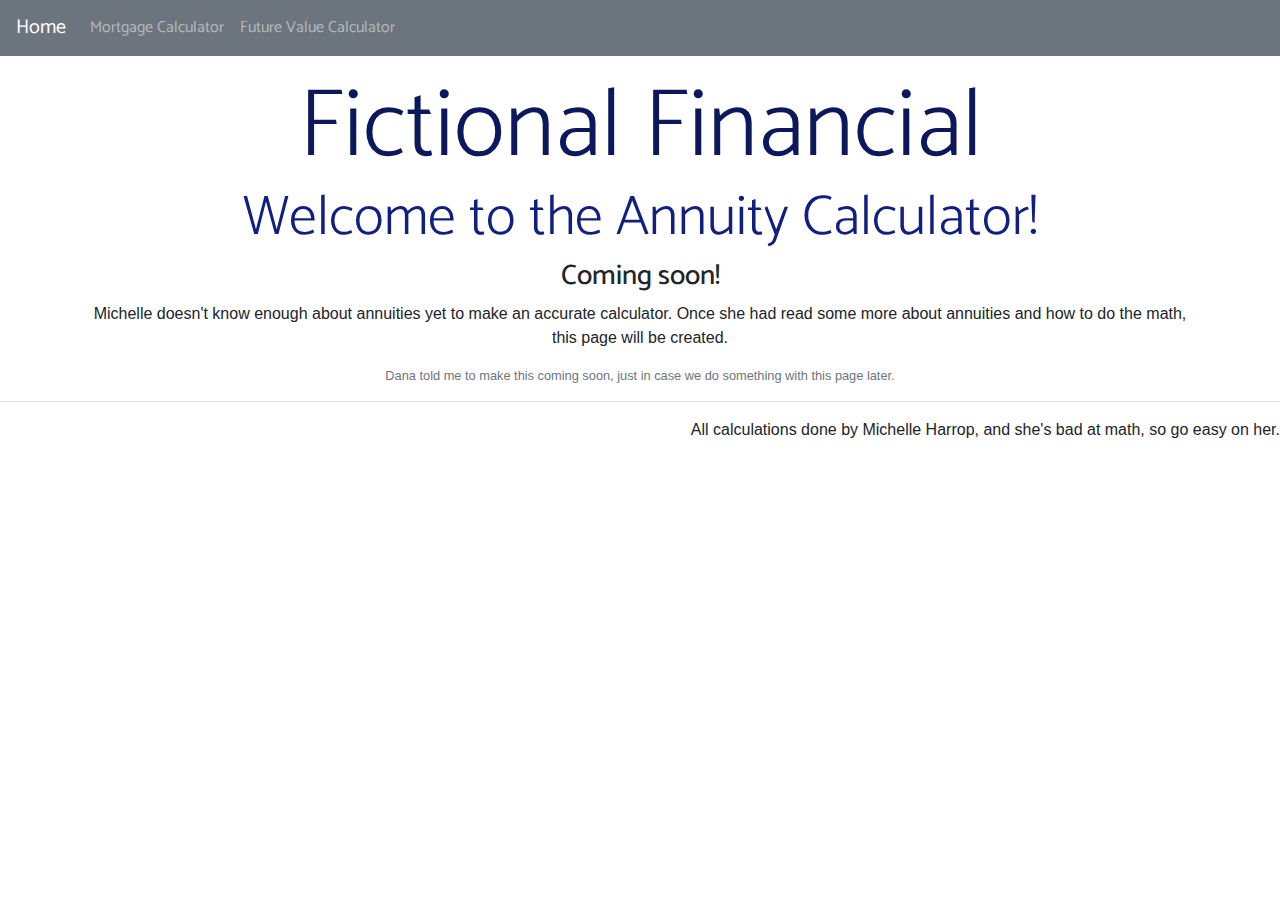
==== annuityCalculator.html @ 59638904 "making things pretty" ====
<!doctype html>
<html lang="en">

<head>
    <!-- Required meta tags -->
    <meta charset="utf-8">
    <meta name="viewport" content="width=device-width, initial-scale=1, shrink-to-fit=no">

    <!-- Bootstrap CSS -->
    <link rel="stylesheet" href="https://stackpath.bootstrapcdn.com/bootstrap/4.3.1/css/bootstrap.min.css"
        integrity="sha384-ggOyR0iXCbMQv3Xipma34MD+dH/1fQ784/j6cY/iJTQUOhcWr7x9JvoRxT2MZw1T" crossorigin="anonymous">

    <!--My CSS, Google Fonts, and favicon-->
    <link rel="stylesheet" href="css/styles.css">
    <link href="https://fonts.googleapis.com/css?family=Catamaran&display=swap" rel="stylesheet">

    <link rel="icon" href="images/dollarsign.png">

    <title>Fictional Financial</title>
</head>

<body>
    <nav class="navbar navbar-expand-lg navbar-dark bg-secondary">
        <a class="navbar-brand" href="index.html">Home</a>
        <button class="navbar-toggler" type="button" data-toggle="collapse" data-target="#navbarTogglerDemo02"
            aria-controls="navbarTogglerDemo02" aria-expanded="false" aria-label="Toggle navigation">
            <span class="navbar-toggler-icon"></span>
        </button>

        <div class="collapse navbar-collapse" id="navbarTogglerDemo02">
            <ul class="navbar-nav mr-auto mt-2 mt-lg-0">
                <li class="nav-item">
                    <a class="nav-link" href="mortgageCalculator.html">Mortgage Calculator</a>
                </li>
                <li class="nav-item">
                    <a class="nav-link" href="futureValueCalculator.html">Future Value Calculator</a>
                </li>
            </ul>
        </div>
    </nav>

    <header>
        <h1 class="display-1 text-center">Fictional Financial</h1>
    </header>    

    <br />
    <main>
        <!--description of page-->
        <div class="container">
        <article class="text-center">
            <h2 class="display-4">Welcome to the Annuity Calculator!</h2>
            <h3>Coming soon!</h3>
            <p>Michelle doesn't know enough about annuities yet to make an accurate calculator. Once she had read some more about annuities and how to do the math, this page will be created.</p>
            <small class="form-text text-muted">
            Dana told me to make this coming soon, just in case we do something with this page later.
            </small>

        </article>
        </div>
    </main>

    <hr>
    <footer class="text-right">
        <p>All calculations done by Michelle Harrop, and she's bad at math, so go easy on her.</p>
    </footer>


    <!-- Optional JavaScript -->
    <!-- jQuery first, then Popper.js, then Bootstrap JS -->
    <script src="https://code.jquery.com/jquery-3.3.1.slim.min.js"
        integrity="sha384-q8i/X+965DzO0rT7abK41JStQIAqVgRVzpbzo5smXKp4YfRvH+8abtTE1Pi6jizo"
        crossorigin="anonymous"></script>
    <script src="https://cdnjs.cloudflare.com/ajax/libs/popper.js/1.14.7/umd/popper.min.js"
        integrity="sha384-UO2eT0CpHqdSJQ6hJty5KVphtPhzWj9WO1clHTMGa3JDZwrnQq4sF86dIHNDz0W1"
        crossorigin="anonymous"></script>
    <script src="https://stackpath.bootstrapcdn.com/bootstrap/4.3.1/js/bootstrap.min.js"
        integrity="sha384-JjSmVgyd0p3pXB1rRibZUAYoIIy6OrQ6VrjIEaFf/nJGzIxFDsf4x0xIM+B07jRM"
        crossorigin="anonymous"></script>

    <!--My Scripts-->
    <script src="scripts/futureValueCalculator.js"></script>

</body>

</html>
---- css/styles.css ----
h1, h2, h3, nav {
    font-family: 'Catamaran', sans-serif;
}
h1 {
    margin-top: 15px;
    margin-bottom: -25px;
    color: #0c175c;
}
h2 {
    color: #112080;
}
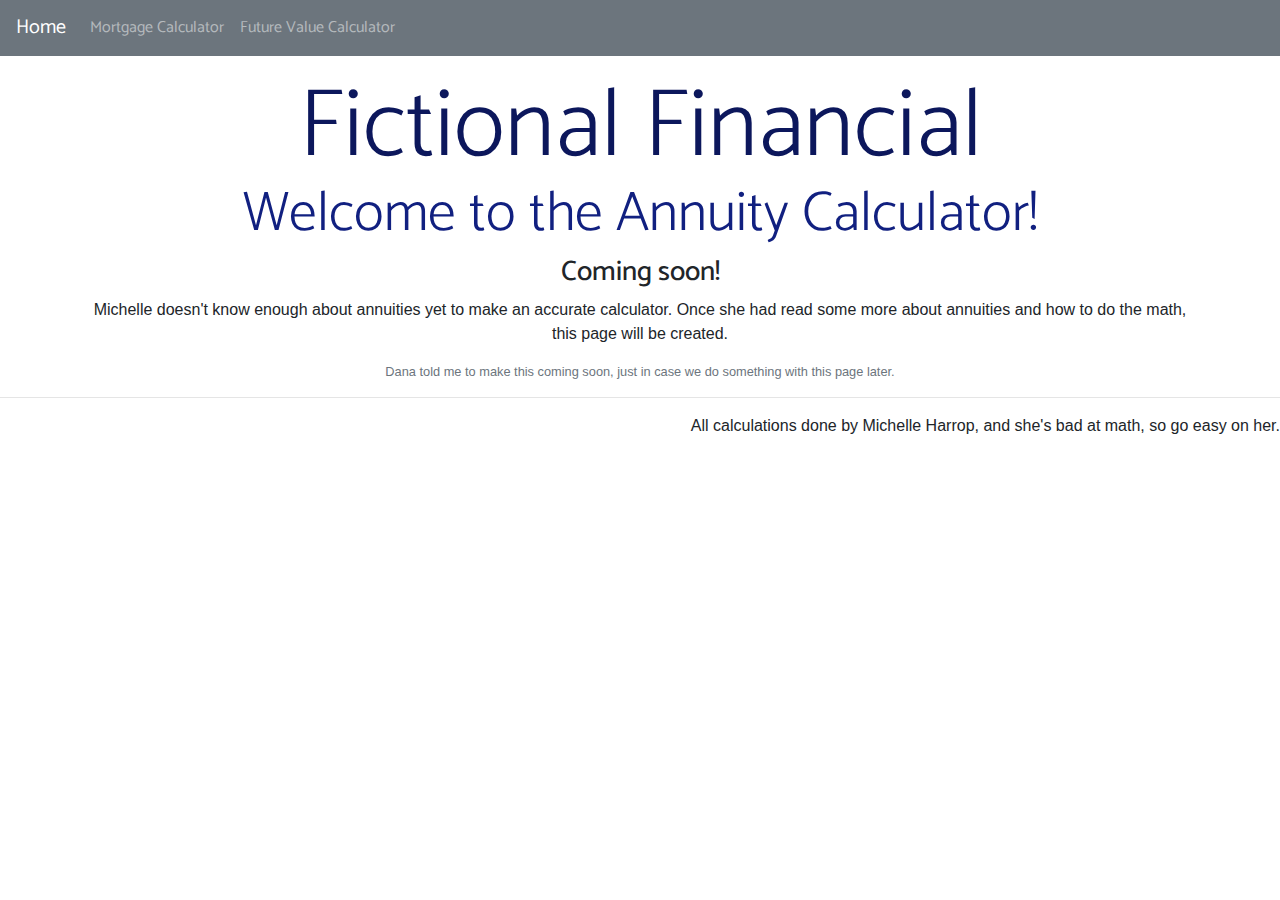
==== commit 7443f3a8: "made a whole bunch of changes" ====
--- a/annuityCalculator.html
+++ b/annuityCalculator.html
@@ -20,6 +20,7 @@
 </head>
 
 <body>
+    <!--nav bar-->
     <nav class="navbar navbar-expand-lg navbar-dark bg-secondary">
         <a class="navbar-brand" href="index.html">Home</a>
         <button class="navbar-toggler" type="button" data-toggle="collapse" data-target="#navbarTogglerDemo02"
@@ -43,7 +44,6 @@
         <h1 class="display-1 text-center">Fictional Financial</h1>
     </header>    
 
-    <br />
     <main>
         <!--description of page-->
         <div class="container">
@@ -58,7 +58,8 @@
         </article>
         </div>
     </main>
-
+    
+    <!--footer-->
     <hr>
     <footer class="text-right">
         <p>All calculations done by Michelle Harrop, and she's bad at math, so go easy on her.</p>
--- a/css/styles.css
+++ b/css/styles.css
@@ -8,4 +8,12 @@
 }
 h2 {
     color: #112080;
+}
+
+header {
+    margin-bottom: 20px;
+}
+
+form {
+    margin-bottom: 15px;
 }